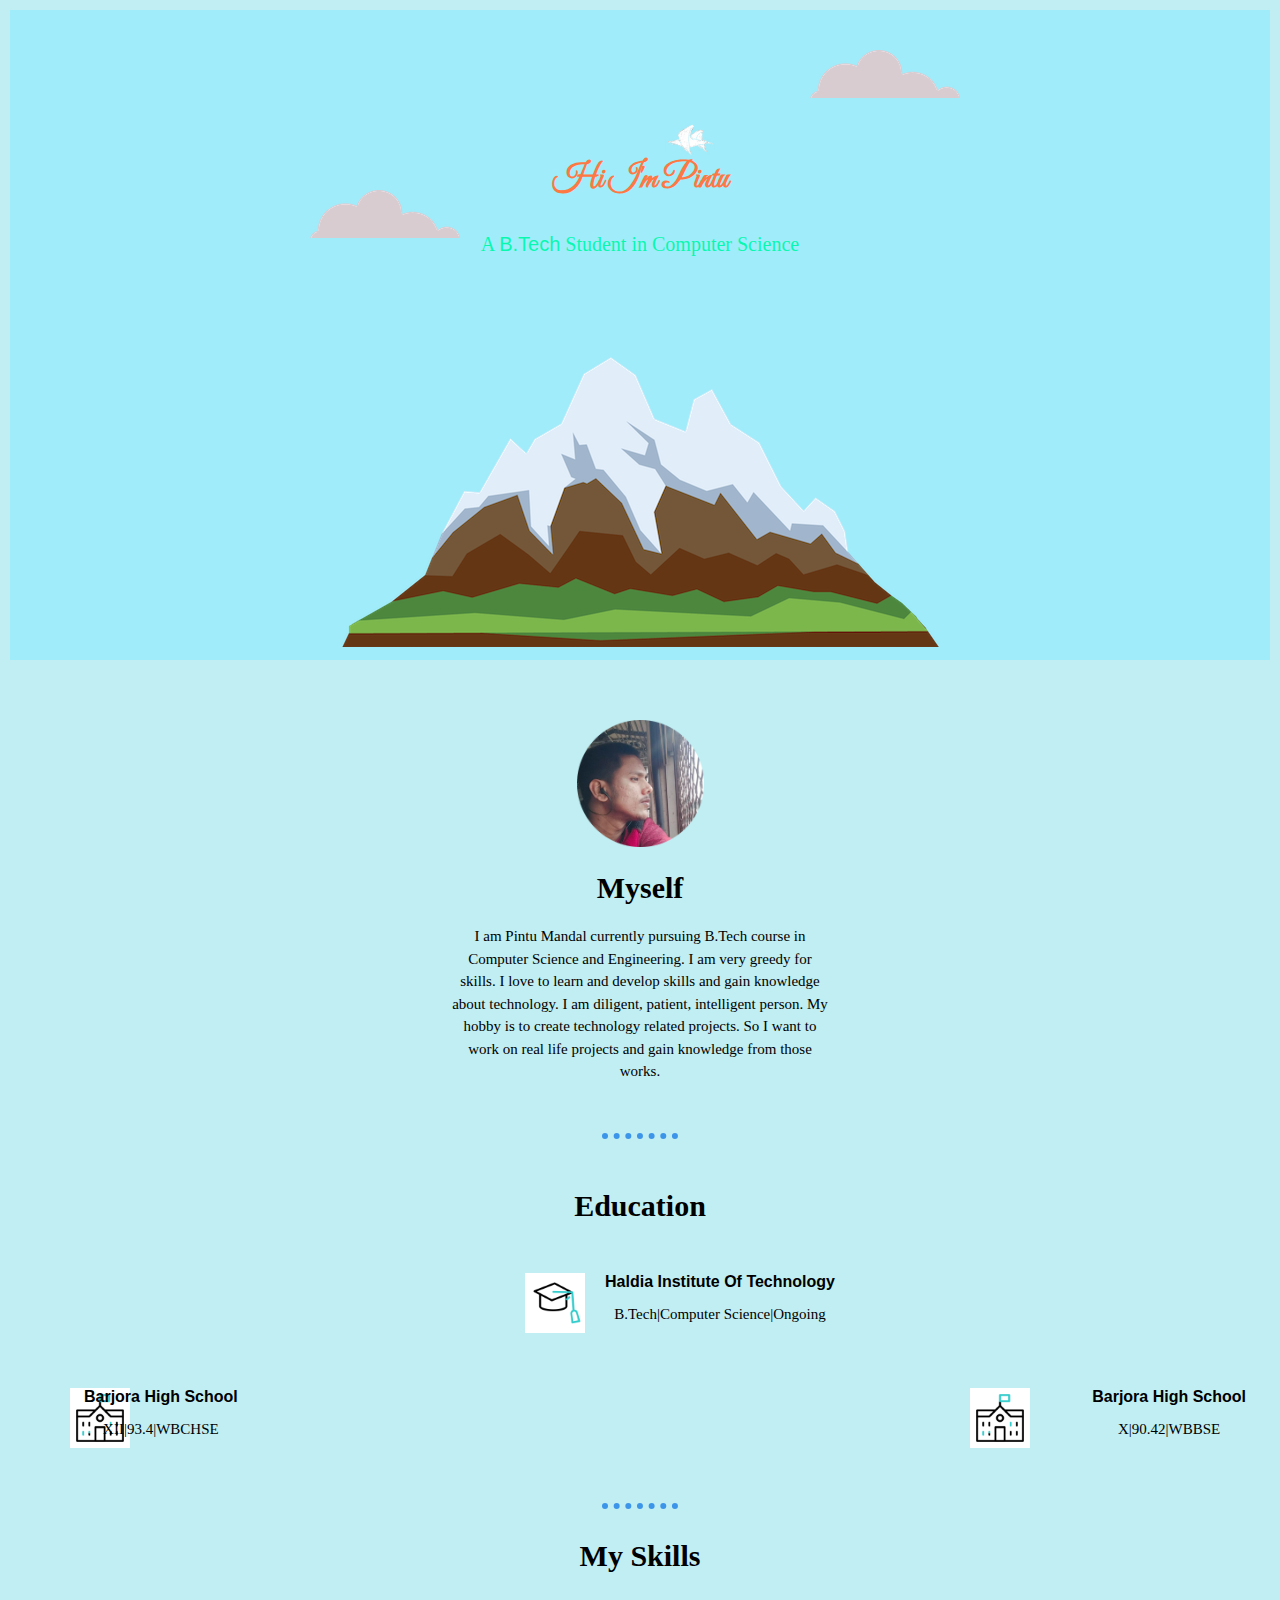
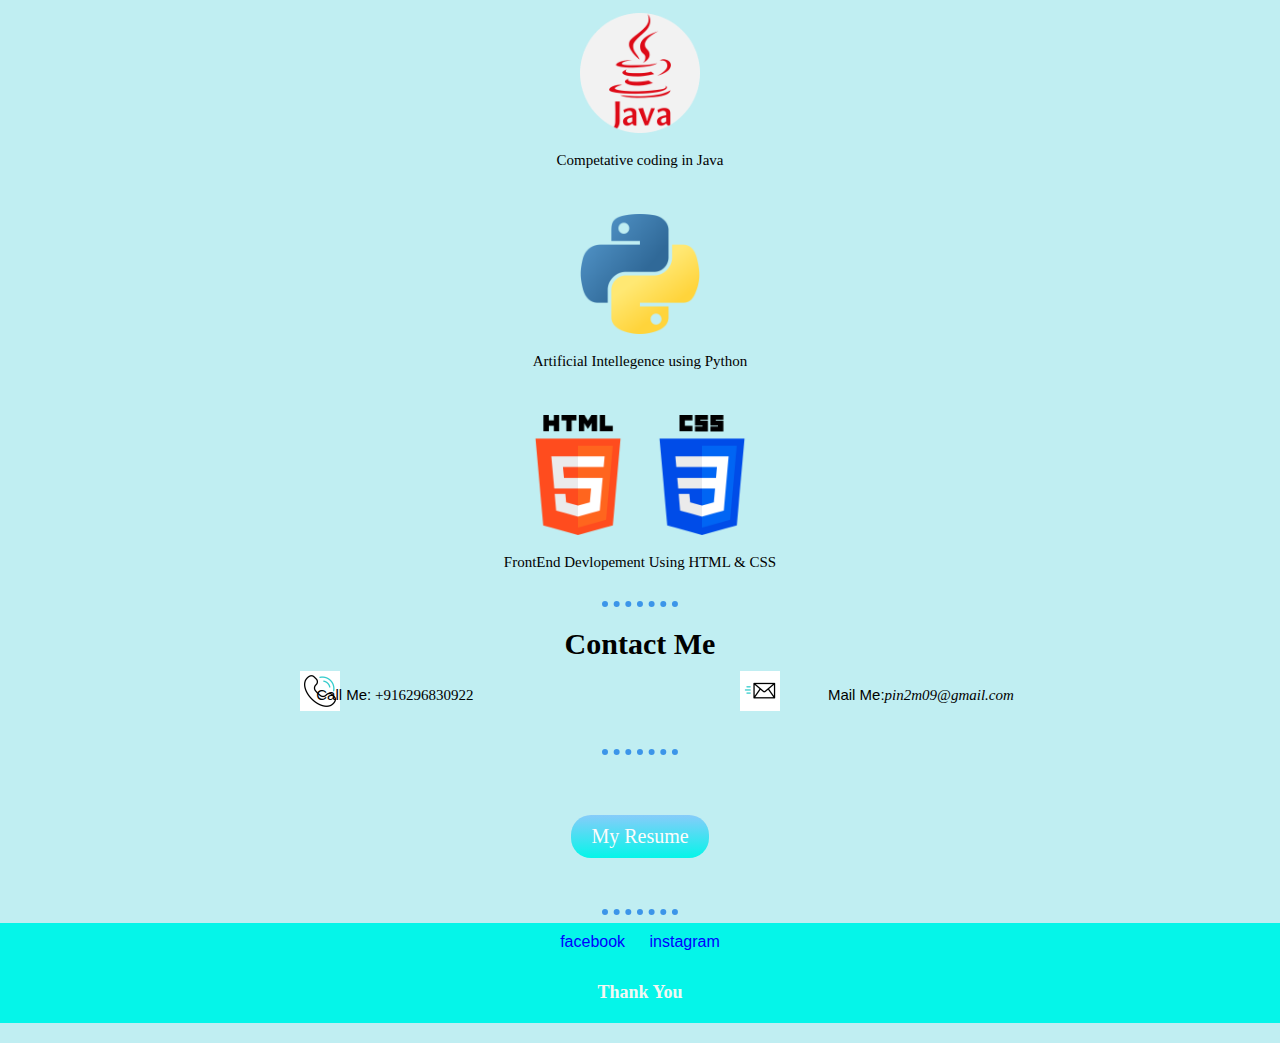
==== index.html @ 92cfac08 "initialy" ====
<!DOCTYPE html>
<html lang="en">
<head>
    <meta charset="UTF-8">
    <meta http-equiv="X-UA-Compatible" content="IE=edge">
    <meta name="viewport" content="width=device-width, initial-scale=1.0">
    <title>Pintu Mondal</title>
    <link rel="stylesheet" href="styles.css">
    <link rel="icon" href="favicon.ico">
    <link rel="preconnect" href="https://fonts.googleapis.com">
    <link rel="preconnect" href="https://fonts.gstatic.com" crossorigin>
    <link href="https://fonts.googleapis.com/css2?family=Babylonica&family=Gentium+Book+Plus:ital@0;1&family=Rubik:ital,wght@0,400;1,300&display=swap" rel="stylesheet">
    <link rel="preconnect" href="https://fonts.googleapis.com">
<link rel="preconnect" href="https://fonts.gstatic.com" crossorigin>
<link href="https://fonts.googleapis.com/css2?family=Babylonica&family=Gentium+Book+Plus:ital@0;1&family=Great+Vibes&family=Rubik:ital,wght@0,400;1,300&display=swap" rel="stylesheet">
<link rel="preconnect" href="https://fonts.googleapis.com">
<link rel="preconnect" href="https://fonts.gstatic.com" crossorigin>
<link href="https://fonts.googleapis.com/css2?family=Babylonica&family=Gentium+Book+Plus:ital@0;1&family=Great+Vibes&family=Rubik:ital,wght@0,400;1,300&display=swap" rel="stylesheet">
</head>
<body>
    <div class="div1">
       
        <img class="cloud1" src="\CSS-MySite\CSS - My Site Images\cloud.png" alt="">
        
        <img class="bird2" src="bird2.webp" alt=""> 
        <h1>Hi I'm Pintu</h1>
        <h5 class="d1">A <span class="btech">B.Tech</span> Student in Computer Science</h5><!--span is a inline element-->
        <img class="mountain" src="\CSS-MySite\CSS - My Site Images\mountain.png" alt="">
        <img class="cloud2" src="\CSS-MySite\CSS - My Site Images\cloud.png" alt="">
    </div>
    <div class="div2">
        <img class="dp" src="dp.png" alt="">
        <h3>Myself</h3>
        <p class="my-intro">I am Pintu Mandal currently pursuing B.Tech course in Computer Science and Engineering. I am very greedy for skills. I love to learn and develop skills and gain knowledge about technology. I am diligent, patient, intelligent person. My hobby is to create technology related projects. So I want to work on real life projects and gain knowledge from those works.</p>
    </div>
    <hr >
    <div class="div4">
        <h3>Education</h3>
        <div>
        <img class="hatgif" src="hat.gif" alt="">
        <div class="div41">
         <h4>Haldia Institute Of Technology</h4>
         <p>B.Tech|Computer Science|Ongoing</p>
        </div>
        </div>
        <div>
            <img class="schoolgif" src="school.gif" alt="">
            <div class="div42">
             <h4>Barjora High School</h4>
             <p>XII|93.4|WBCHSE</p>
            </div>
            <img class="schoolgif2" src="school.gif" alt="">
            <div class="div43">
             <h4>Barjora High School</h4>
             <p>X|90.42|WBBSE</p>
            </div>
        </div>
        
    </div>
    <hr >
    <div class="div3">
        <h3>My Skills</h3>
        <div class="skill1">
            <img class="skillimg" src="java.png" alt="java">
            <p>Competative coding in Java</p>
        </div>
        <div class="skill2">
            <img class="skillimg"  src="python.png" alt="Python">
            <p>Artificial Intellegence using Python</p>
        </div>
        <div class="skill3">
            <img class="skillimg"  src="html-5.png" alt="HTML5">
            <img class="skillimg"  src="css-3.png" alt="CSS">
            <p>FrontEnd Devlopement Using HTML & CSS</p>
        </div>
        

    </div>
    <hr>
    <div class="div5">
        <h3>Contact Me</h3>
        <img class="callgif" src="call.gif" alt="">
        <div class="div51">
            <p><span>Call Me:</span> +916296830922</p>
        </div>
        <img class="mailgif" src="mailme.gif" alt="">
        <div class="div52">
            <p><span>Mail Me:</span><i>pin2m09@gmail.com</i></p>
        </div>
    </div>
    <hr>
    <div class="div6">
        <a class="btn" href="">My Resume</a>
    </div>
    <hr>
   <footer>
    <div class="div7">
        
        <a href="">facebook</a>   
        <a href="">instagram</a> 
        <h5>Thank You </h5>  
    </div>
   </footer>
   
</body>
</html>
---- styles.css ----
body{ font-family: 'Gill Sans', 'Gill Sans MT', Calibri, 'Trebuchet MS', sans-serif;
    background-color: #C0EEF2;
    margin: 0;
    text-align: center; /* to center the every element in body*/
}
p{
    font-family: noticia text;
     font-size: 15px;
    
}
span{
    font-family: Impact, Haettenschweiler, 'Arial Narrow Bold', sans-serif;
}
hr{ border-style: none;
    border-top-style: dotted;
    border-width: 6px;
    width: 6%;
    border-color: rgb(60, 149, 233);

}
h4{
    margin: 0;
}
h3{ margin: 0;
    font-size: 30px;
    font-family: 'Times New Roman', Times, serif;
    
}

h1{
   /* position: relative;
    top: 100px;*/
    
    color: rgb(253, 120, 67);
    display: inline-block;
    font-family: great vibes;
    width: 15%;
    margin: 50px auto 0 auto;/*t to center the 10% width element in midlle*/ 
}
.d1{
    color: rgb(9, 248, 176);
    font-size: 20px;
    font-weight: normal;
}
/*img{
    position: absolute;
    left: 25%;
    top: 150px;
}*/
.div1{position: relative; 
    padding-top: 100px;
    padding-bottom: 50px;
    height: 500px;
    margin: 10px;
    background-color: rgb(160, 236, 250);

}
/* .moutnain{
    width: 40%;
} */
/* ######HERE WE CAN ALSO USE THIS MANUAL METHOD(THE CODE WHICH ARE COMMENT OUT) BUT IT IS LESS STRUCTURED AND ALSO TIME CONSUMING########
p{
    position: absolute;
    top: 140px;
    left: 550px;
}*/
/*Class Slector*/

.btech{
    font-family: 'Lucida Sans', 'Lucida Sans Regular', 'Lucida Grande', 'Lucida Sans Unicode', Geneva, Verdana, sans-serif;
    
}  

.cloud1{
    position: absolute;
    top:180px;
    left: 300px;
}
.cloud2{
    position: absolute;
    top:40px;
    left: 800px;
}
.bird2{
    display: inline;
    position: absolute;
    top:75px;
    left: 630px;
    width: 100px;
}
.div2{
    margin: 50px 5px 50px 5px;
 
    text-align: center;
    padding-top: 10px;

}
.my-intro{
    width: 30%;
    margin:20px auto 0 auto ;
    text-align: center;
    line-height: 1.5;

}
/* div 3*/
.div3{
    margin: 30px;
}
.skill1{
    margin:10px ;
}
.skill2{
    margin:10px ;
}
.skill3{
    margin:10px ;
}
.dp{
     width:10%;
     margin-bottom: 20px;
   }
.skillimg{
    width:10%;
    margin: 30px 0 0 0;
}   
.hitimg{
    height: 0px;
    width: 18%;
}
.div4{ 
    margin: 40px 0 40px 0;
    padding: 10px;
    position: relative;
    text-align: unset;
    
}
.div41{ display: inline-block;
    margin-top: 0;
    text-align: unset;
    position: relative;
    left: 80px;
    padding-top:50px;
    /*width of hIT*/
}
.div42{ display: inline-block;
    margin-top: 0;
    text-align: unset;
    position: relative;
    right: 400px;
    padding-top:50px;
    /*width of hIT*/
}
.div43{ display: inline-block;
    margin-top: 0;
    text-align: unset;
    position: relative;
    left: 450px;
    padding-top:50px;
    /*width of hIT*/
}
.hatgif{
    position: absolute;
    /*left: 10px;*/
    width: 60px;
    padding-top: 50px;
}
.schoolgif{
    position: absolute;
    left: 70px;
    width: 60px;
    padding-top: 50px;
}
.schoolgif2{
    position: absolute;
    right: 250px;
    width: 60px;
    padding-top: 50px;
}
.edup{
    font-size: 15px;
}
/* Div 5 Block elements*/
.div5{
    margin: 20px;
 padding-bottom: 10px;
}
.div51{
    display: inline-block;
    position: relative;
    right: 150px;
   padding-top: 10px;
}
.callgif{
    width: 40px;
    position: absolute;
    left: 300px;
    padding-top: 10px;
}
.div52{
    display: inline-block;
    position: relative;
    left: 200px;
   padding-top: 10px;
}
.mailgif{
    width: 40px;
    position: absolute;
    right: 500px;
    padding-top: 10px;
}
.div6{
   margin-top: 50px;
   margin-bottom: 50px;
    
}
.btn {
    background: #87ccfa;
    background-image: -webkit-linear-gradient(top, #87ccfa, #05f5e9);
    background-image: -moz-linear-gradient(top, #87ccfa, #05f5e9);
    background-image: -ms-linear-gradient(top, #87ccfa, #05f5e9);
    background-image: -o-linear-gradient(top, #87ccfa, #05f5e9);
    background-image: linear-gradient(to bottom, #87ccfa, #05f5e9);
    -webkit-border-radius: 20;
    -moz-border-radius: 20;
    border-radius: 20px;
    font-family: Georgia;
    color: #fdfcfb;
    font-size: 20px;
    padding: 10px 20px 10px 20px;
    text-decoration: none;
  }
  
  .btn:hover {
    background: #a4e8ed;
    background-image: -webkit-linear-gradient(top, #a4e8ed, #38afff);
    background-image: -moz-linear-gradient(top, #a4e8ed, #38afff);
    background-image: -ms-linear-gradient(top, #a4e8ed, #38afff);
    background-image: -o-linear-gradient(top, #a4e8ed, #38afff);
    background-image: linear-gradient(to bottom, #a4e8ed, #38afff);
    text-decoration: none;
  }
.div7{
    margin-bottom: 20px;
    height: 100px;
    background-color: #05f5e9;
}  
h5{
    font-size: large;
    font-family: Cambria, Cochin, Georgia, Times, 'Times New Roman', serif;
    padding-top: px;
    color: rgb(243, 247, 243);
}
a{ display: inline-block;
    font-family: 'Lucida Sans', 'Lucida Sans Regular', 'Lucida Grande', 'Lucida Sans Unicode', Geneva, Verdana, sans-serif;
   color: blue;
   margin: 10px 10px 1px ;
    text-decoration: none;
}
a:hover{
    color: aliceblue;
}
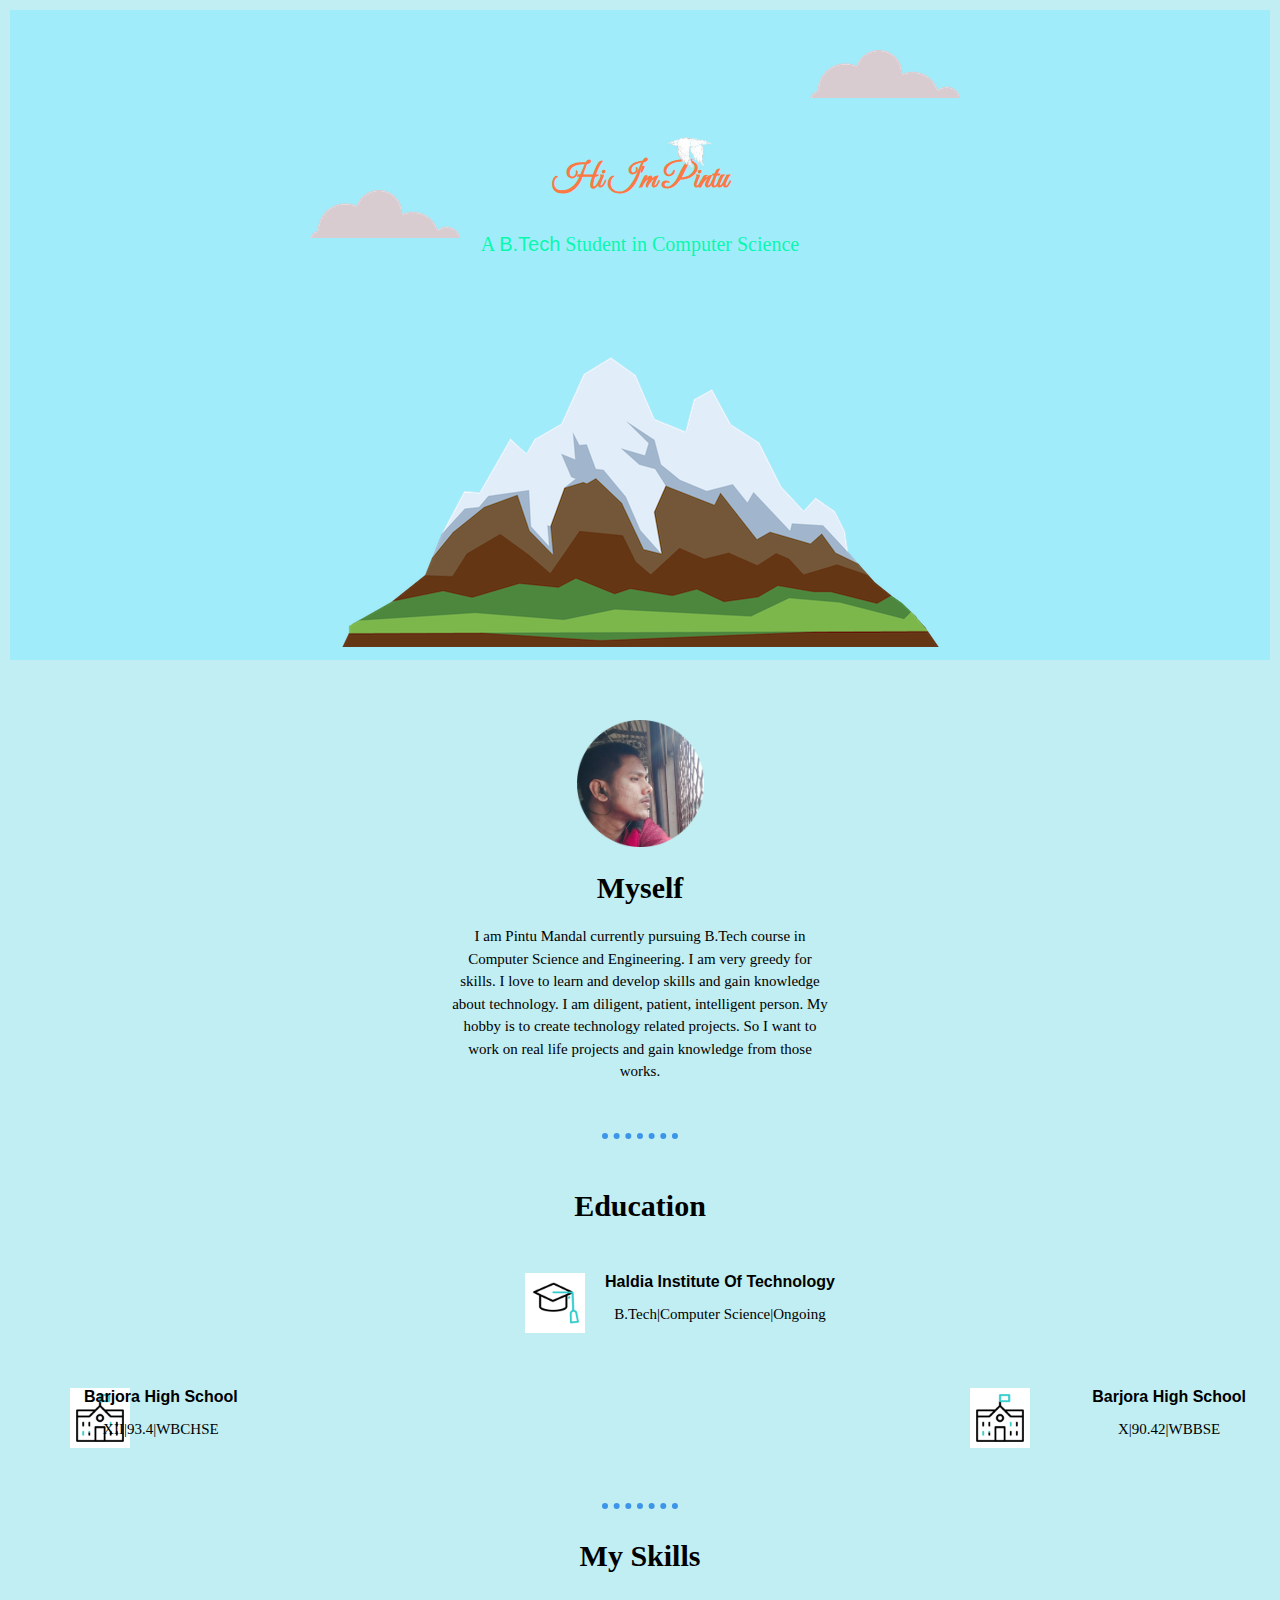
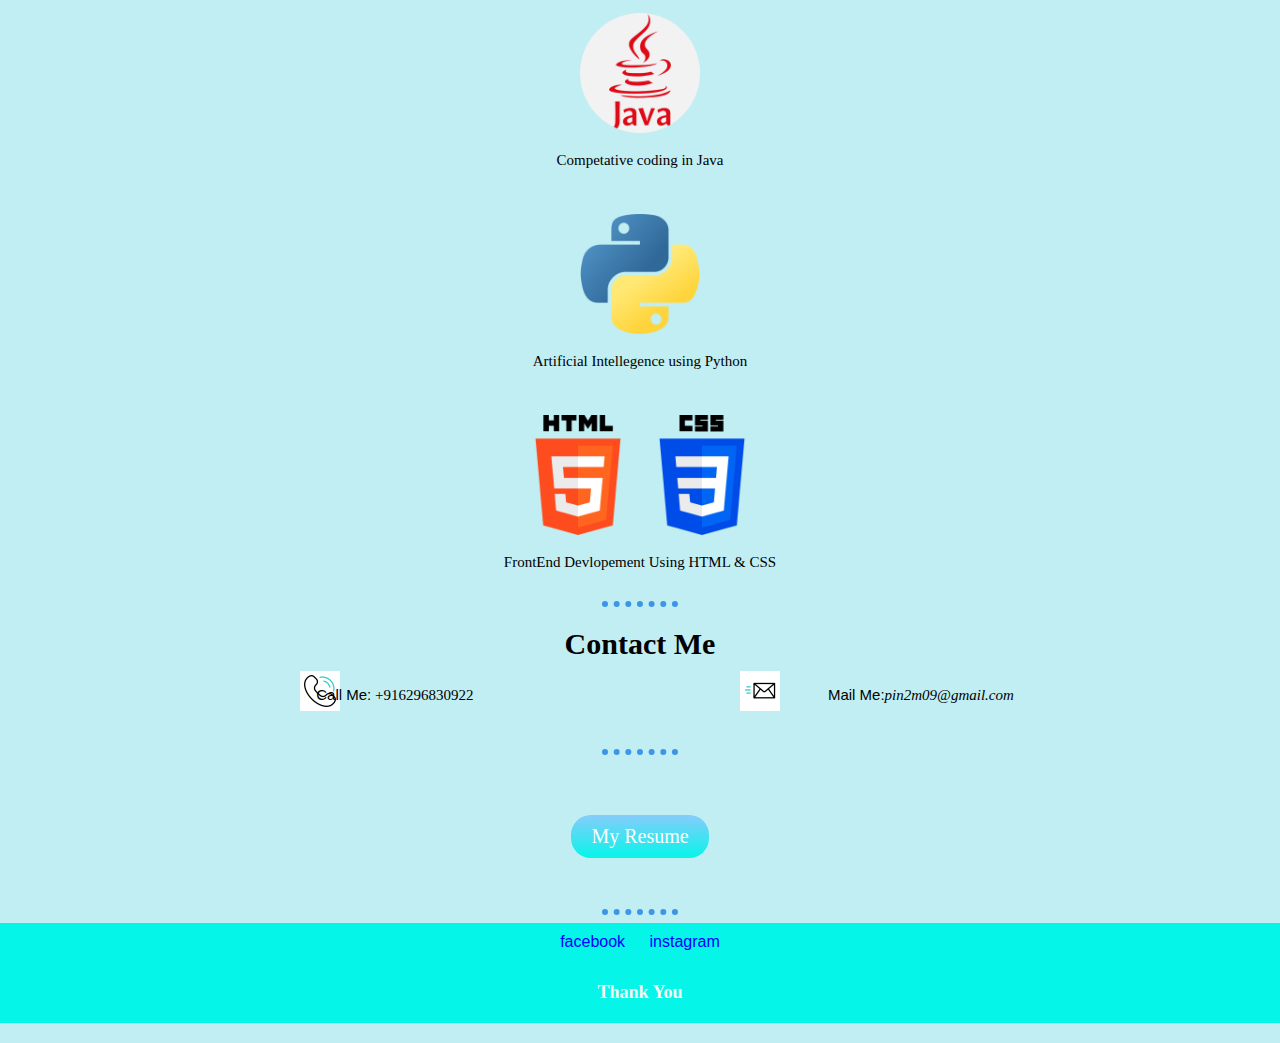
==== commit c866bf8a: "Update index.html" ====
--- a/index.html
+++ b/index.html
@@ -20,13 +20,13 @@
 <body>
     <div class="div1">
        
-        <img class="cloud1" src="\CSS-MySite\CSS - My Site Images\cloud.png" alt="">
+        <img class="cloud1" src="CSS-MySite\CSS - My Site Images\cloud.png" alt="">
         
         <img class="bird2" src="bird2.webp" alt=""> 
         <h1>Hi I'm Pintu</h1>
         <h5 class="d1">A <span class="btech">B.Tech</span> Student in Computer Science</h5><!--span is a inline element-->
-        <img class="mountain" src="\CSS-MySite\CSS - My Site Images\mountain.png" alt="">
-        <img class="cloud2" src="\CSS-MySite\CSS - My Site Images\cloud.png" alt="">
+        <img class="mountain" src="CSS-MySite\CSS - My Site Images\mountain.png" alt="">
+        <img class="cloud2" src="CSS-MySite\CSS - My Site Images\cloud.png" alt="">
     </div>
     <div class="div2">
         <img class="dp" src="dp.png" alt="">
@@ -103,4 +103,4 @@
    </footer>
    
 </body>
-</html>+</html>
